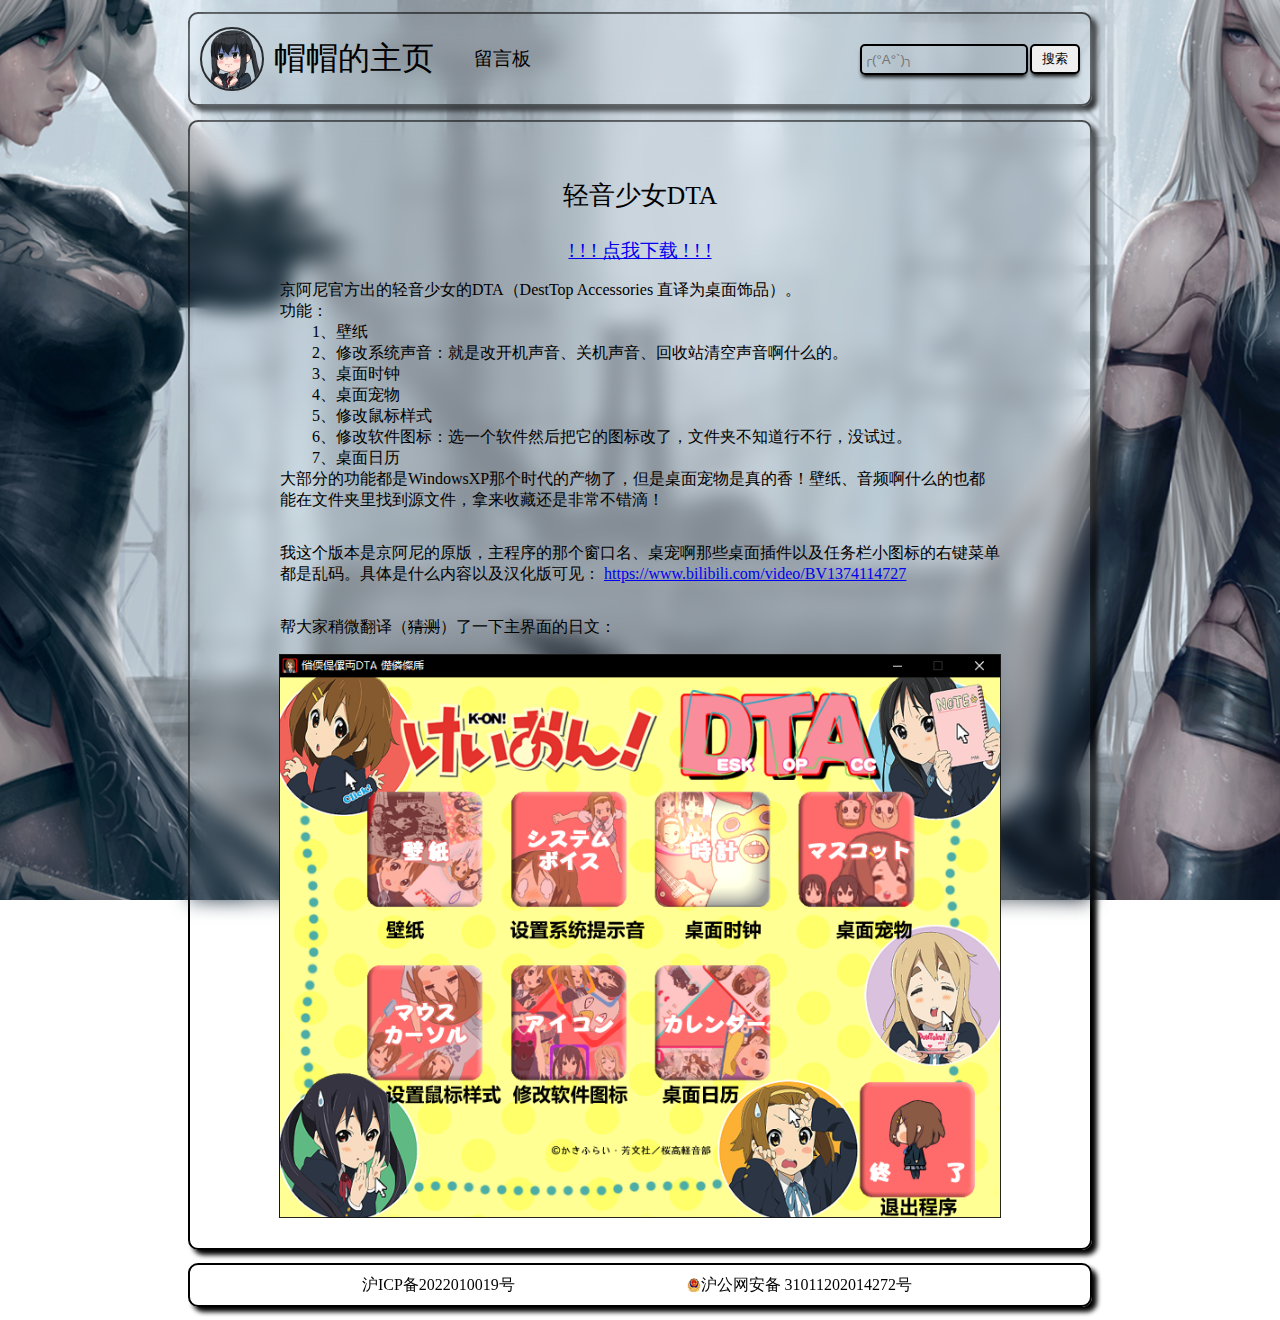
==== dta1.html @ 9af33a71 "2022-10-24" ====
<!DOCTYPE html>
<html>

<head>
    <title>帽帽的主页</title>
    <link rel="shortcut icon" href="./img/logo-icon.ico" type="image/x-icon">
    <script src="./js/jquery-3.6.0.js"></script>
    <script src="./js/vue.js"></script>
    <link rel="stylesheet" href="./css/index.css">
    <link rel="stylesheet" href="./css/live2d.css">
    <script src="./js/index.js"></script>

    <!-- Pollyfill script -->
    <script src="./js/minified.js"></script>
    <!-- Live2DCubismCore script -->
    <script src="./js/live2dcubismcore.js"></script>
    <!-- Build script -->
    <script src="./js/bundle.js"></script>
</head>

<body>
    <header id="header">
        <a id="icon_title" href="./index.html">
            <img id="icon" src="./img/logo.png" />
            <span id="title">帽帽的主页</span>
        </a>
        <a href="./messageboard.html" id="vice-title" onmouseover="viceTitleOver(this)" onmouseout="viceTitleOut(this)"
            onmousedown="viceTitleDown(this)">留言板</a>
        <div id="search">
            <button id="search_button" @click="skip">搜索</button>
            <input id="search_input" type="text" placeholder="╭(°A°`)╮" v-model="keywords" @keydown.enter="skip" />
        </div>
        <script>
            var search = new Vue({
                el: "#search",
                data: {
                    keywords: "",
                },
                methods: {
                    skip() {
                        window.location.href = "./search.html?keywords=" + this.keywords;
                    },
                },
            });
        </script>
    </header>

    <div id="main">
        <div id="content">
            <p style="font-size: 160%;">轻音少女DTA</p>
            <a style="font-size: 120%;" href="./DTA/轻音DTA.rar" download>! ! ! 点我下载 ! ! !</a>
            <p style="width: 720px;">京阿尼官方出的轻音少女的DTA（DestTop Accessories 直译为桌面饰品）。<br />
                功能：<br />
                &emsp;&emsp;1、壁纸<br />
                &emsp;&emsp;2、修改系统声音：就是改开机声音、关机声音、回收站清空声音啊什么的。<br />
                &emsp;&emsp;3、桌面时钟<br />
                &emsp;&emsp;4、桌面宠物<br />
                &emsp;&emsp;5、修改鼠标样式<br />
                &emsp;&emsp;6、修改软件图标：选一个软件然后把它的图标改了，文件夹不知道行不行，没试过。<br />
                &emsp;&emsp;7、桌面日历<br />
                大部分的功能都是WindowsXP那个时代的产物了，但是桌面宠物是真的香！壁纸、音频啊什么的也都能在文件夹里找到源文件，拿来收藏还是非常不错滴！
            </p>
            <p style="width: 720px;">我这个版本是京阿尼的原版，主程序的那个窗口名、桌宠啊那些桌面插件以及任务栏小图标的右键菜单都是乱码。具体是什么内容以及汉化版可见：
                <a href="https://www.bilibili.com/video/BV1374114727"
                    target="_blank">https://www.bilibili.com/video/BV1374114727</a>
            </p>
            <p style="width: 720px;">帮大家稍微翻译（<del>猜测</del>）了一下主界面的日文：</p>
            <img src="./img/K-ON!.PNG" style="width: 722px; height: 564px;">
        </div>
    </div>

    <footer id="footer">
        <a href="https://beian.miit.gov.cn/" target="_blank" id="beian" onmouseover="beianMouseIn(this)"
            onmouseout="beianMouseOut(this)">
            沪ICP备2022010019号
        </a>
        <a href="http://www.beian.gov.cn/portal/registerSystemInfo?recordcode=31011202014272" target="_blank" id="beian"
            onmouseover="beianMouseIn(this)" onmouseout="beianMouseOut(this)">
            <img src="./img/备案图标.png" style="height: 6%; width: 6%;" />
            <p>沪公网安备 31011202014272号</p>
        </a>
    </footer>

    <div id="kanbanniang">
        <div id="landlord" @click="click">
            <canvas id="live2d" class="live2d" width="240" height="400"></canvas>
        </div>
        <div id="message_box" style="display: none;">
            <div id="message">
                {{message}}
            </div>
        </div>
    </div>
    <script>
        var kanbanniang = new Vue({
            el: "#kanbanniang",
            data: {
                message: "",
                time: 0,
                words: ["(-.-)…zz", "(-.-)…zzZZ"],
                index: 0,
            },
            mounted() {
                setInterval(() => {
                    this.time += 1;
                    if (this.time >= 5) {
                        $("#message_box").fadeOut("normal", () => {
                            this.message = "";
                        });
                        this.time = 5;
                    }
                }, 1000);
            },
            methods: {
                click() {
                    if (this.message == "" || this.message == this.words[0] || this.message == this.words[1]) {
                        this.time = 0;
                        this.message = this.words[this.index % 2];
                        this.index += 1;
                        $("#message_box").fadeIn();
                    }
                },
            },
        });
    </script>
</body>

</html>
---- css/index.css ----
body {
    background-image: url(../img/background.jpg);
    background-size: cover;
    background-repeat: no-repeat;
    background-position: bottom, center;
    background-attachment: fixed;
    display: flex;
    flex-direction: column;
    align-items: center;
    min-width: 1000px;
}

header {
    width: 900px;
    height: 90px;
    background: inherit;
    position: relative;
    border-radius: 10px;
    box-shadow: 5px 5px 5px black;
    margin-top: 4px;
    margin-bottom: 4px;
    display: flex;
    flex-direction: row;
    align-items: center;
    border: 2px solid black;
    top: -100px;
    opacity: 0;
}

header::before {
    content: "";
    background: inherit;
    position: absolute;
    left: 0px;
    right: 0px;
    top: 0px;
    bottom: 0px;
    filter: blur(10px);
}

footer {
    width: 900px;
    height: 40px;
    background: inherit;
    position: relative;
    border-radius: 10px;
    box-shadow: 5px 5px 5px black;
    margin-top: 4px;
    margin-bottom: 4px;
    display: flex;
    flex-direction: row;
    justify-content: space-evenly;
    align-items: center;
    border: 2px solid black;
    top: -100px;
    opacity: 0;
}

footer::before {
    content: "";
    background: inherit;
    position: absolute;
    left: 0px;
    right: 0px;
    top: 0px;
    bottom: 0px;
    filter: blur(10px);
}

#icon_title {
    display: flex;
    flex-direction: row;
    align-items: center;
    margin-left: 10px;
    position: relative;
    text-decoration: none;
    color: black;
}

#icon {
    width: 60px;
    height: 60px;
    position: relative;
    border: 2px solid rgba(0, 0, 0, .8);
    border-radius: 45px;
    margin-right: 10px;

}

#title {
    position: relative;
    font-size: 200%;
    font-weight: 500;
}

#vice-title {
    position: relative;
    padding: 15px;
    margin-left: 25px;
    font-size: 120%;
    font-weight: 500;
    text-decoration: none;
    color: black;
    border-radius: 10px;
}

#search {
    flex-grow: 1;
    display: flex;
    flex-direction: row-reverse;
    align-items: center;
    position: relative;
}

#search_button {
    width: 50px;
    height: 30px;
    margin-right: 10px;
    margin-left: 2px;
    border: 2px solid black;
    border-radius: 5px;
    box-shadow: 0px 4px 4px -2px black;
}

#search_button:active {
    box-shadow: 0px 2px 2px -1px black inset;
}

#search_input {
    width: 160px;
    height: 25px;
    border: 2px solid black;
    border-radius: 5px;
    box-shadow: 0px 4px 4px -2px black;
    background: inherit;
}

#beian {
    position: relative;
    text-decoration: none;
    color: black;
    display: flex;
    flex-direction: row;
    align-items: center;
}

#main {
    width: 900px;
    margin: 10px;
    padding-top: 10px;
    padding-bottom: 10px;
    background: inherit;
    position: relative;
    border-radius: 10px;
    box-shadow: 5px 5px 5px black;
    border: 2px solid black;
    top: -100px;
    opacity: 0;
    display: flex;
    flex-direction: column;
    justify-content: center;
    align-items: center;
}

#main::before {
    content: "";
    background: inherit;
    position: absolute;
    left: 0px;
    right: 0px;
    top: 0px;
    bottom: 0px;
    filter: blur(10px);
}

.content {
    width: 800px;
    position: inherit;
    display: flex;
    flex-direction: column;
    border-radius: 5px;
    margin: 10px;
    padding: 5px;
    padding-left: 15px;
    padding-right: 15px;
    color: black;
    text-decoration: none;
}

.content_title {
    font-size: 120%;
    font-weight: 500;
    margin-bottom: 5px;
}

.content_img_text {
    display: flex;
    flex-direction: row;
    justify-content: space-between;
}

.content_img {
    width: 120px;
}

.content_text {
    width: 650px;
    font-size: small;
}

#content {
    position: relative;
    padding-top: 20px;
    padding-bottom: 20px;
    padding-left: 40px;
    padding-right: 40px;
    display: flex;
    flex-direction: column;
    align-items: center;
}
---- css/live2d.css ----
#kanbanniang {
    background: inherit;
}

#landlord {
    position: fixed;
    right: 120px;
    bottom: 0px;
    width: 240px;
    height: 400px;
    z-index: 10000;
}

#live2d {
    position: relative;
}

#message_box {
    position: fixed;
    width: 240px;
    right: 120px;
    bottom: 400px;
    border: 2px solid black;
    background: inherit;
    border-radius: 10px;
    box-shadow: 5px 5px 5px black;
    display: flex;
    flex-direction: row;
    justify-content: center;
    align-items: center;
    padding: 5px;
}

#message_box::before {
    content: "";
    background: inherit;
    position: absolute;
    left: 0px;
    right: 0px;
    top: 0px;
    bottom: 0px;
    filter: blur(10px);
}

#message {
    position: relative;
    color: white;
    user-select: none;
}

@media (max-width: 1600px) {
    #landlord {
        display: none;
    }

    #message_box {
        visibility: hidden;
    }
}

@keyframes shake {
    2% {
        transform: translate(0.5px, -1.5px) rotate(-0.5deg);
    }

    4% {
        transform: translate(0.5px, 1.5px) rotate(1.5deg);
    }

    6% {
        transform: translate(1.5px, 1.5px) rotate(1.5deg);
    }

    8% {
        transform: translate(2.5px, 1.5px) rotate(0.5deg);
    }

    10% {
        transform: translate(0.5px, 2.5px) rotate(0.5deg);
    }

    12% {
        transform: translate(1.5px, 1.5px) rotate(0.5deg);
    }

    14% {
        transform: translate(0.5px, 0.5px) rotate(0.5deg);
    }

    16% {
        transform: translate(-1.5px, -0.5px) rotate(1.5deg);
    }

    18% {
        transform: translate(0.5px, 0.5px) rotate(1.5deg);
    }

    20% {
        transform: translate(2.5px, 2.5px) rotate(1.5deg);
    }

    22% {
        transform: translate(0.5px, -1.5px) rotate(1.5deg);
    }

    24% {
        transform: translate(-1.5px, 1.5px) rotate(-0.5deg);
    }

    26% {
        transform: translate(1.5px, 0.5px) rotate(1.5deg);
    }

    28% {
        transform: translate(-0.5px, -0.5px) rotate(-0.5deg);
    }

    30% {
        transform: translate(1.5px, -0.5px) rotate(-0.5deg);
    }

    32% {
        transform: translate(2.5px, -1.5px) rotate(1.5deg);
    }

    34% {
        transform: translate(2.5px, 2.5px) rotate(-0.5deg);
    }

    36% {
        transform: translate(0.5px, -1.5px) rotate(0.5deg);
    }

    38% {
        transform: translate(2.5px, -0.5px) rotate(-0.5deg);
    }

    40% {
        transform: translate(-0.5px, 2.5px) rotate(0.5deg);
    }

    42% {
        transform: translate(-1.5px, 2.5px) rotate(0.5deg);
    }

    44% {
        transform: translate(-1.5px, 1.5px) rotate(0.5deg);
    }

    46% {
        transform: translate(1.5px, -0.5px) rotate(-0.5deg);
    }

    48% {
        transform: translate(2.5px, -0.5px) rotate(0.5deg);
    }

    50% {
        transform: translate(-1.5px, 1.5px) rotate(0.5deg);
    }

    52% {
        transform: translate(-0.5px, 1.5px) rotate(0.5deg);
    }

    54% {
        transform: translate(-1.5px, 1.5px) rotate(0.5deg);
    }

    56% {
        transform: translate(0.5px, 2.5px) rotate(1.5deg);
    }

    58% {
        transform: translate(2.5px, 2.5px) rotate(0.5deg);
    }

    60% {
        transform: translate(2.5px, -1.5px) rotate(1.5deg);
    }

    62% {
        transform: translate(-1.5px, 0.5px) rotate(1.5deg);
    }

    64% {
        transform: translate(-1.5px, 1.5px) rotate(1.5deg);
    }

    66% {
        transform: translate(0.5px, 2.5px) rotate(1.5deg);
    }

    68% {
        transform: translate(2.5px, -1.5px) rotate(1.5deg);
    }

    70% {
        transform: translate(2.5px, 2.5px) rotate(0.5deg);
    }

    72% {
        transform: translate(-0.5px, -1.5px) rotate(1.5deg);
    }

    74% {
        transform: translate(-1.5px, 2.5px) rotate(1.5deg);
    }

    76% {
        transform: translate(-1.5px, 2.5px) rotate(1.5deg);
    }

    78% {
        transform: translate(-1.5px, 2.5px) rotate(0.5deg);
    }

    80% {
        transform: translate(-1.5px, 0.5px) rotate(-0.5deg);
    }

    82% {
        transform: translate(-1.5px, 0.5px) rotate(-0.5deg);
    }

    84% {
        transform: translate(-0.5px, 0.5px) rotate(1.5deg);
    }

    86% {
        transform: translate(2.5px, 1.5px) rotate(0.5deg);
    }

    88% {
        transform: translate(-1.5px, 0.5px) rotate(1.5deg);
    }

    90% {
        transform: translate(-1.5px, -0.5px) rotate(-0.5deg);
    }

    92% {
        transform: translate(-1.5px, -1.5px) rotate(1.5deg);
    }

    94% {
        transform: translate(0.5px, 0.5px) rotate(-0.5deg);
    }

    96% {
        transform: translate(2.5px, -0.5px) rotate(-0.5deg);
    }

    98% {
        transform: translate(-1.5px, -1.5px) rotate(-0.5deg);
    }

    0%,
    100% {
        transform: translate(0, 0) rotate(0);
    }
}
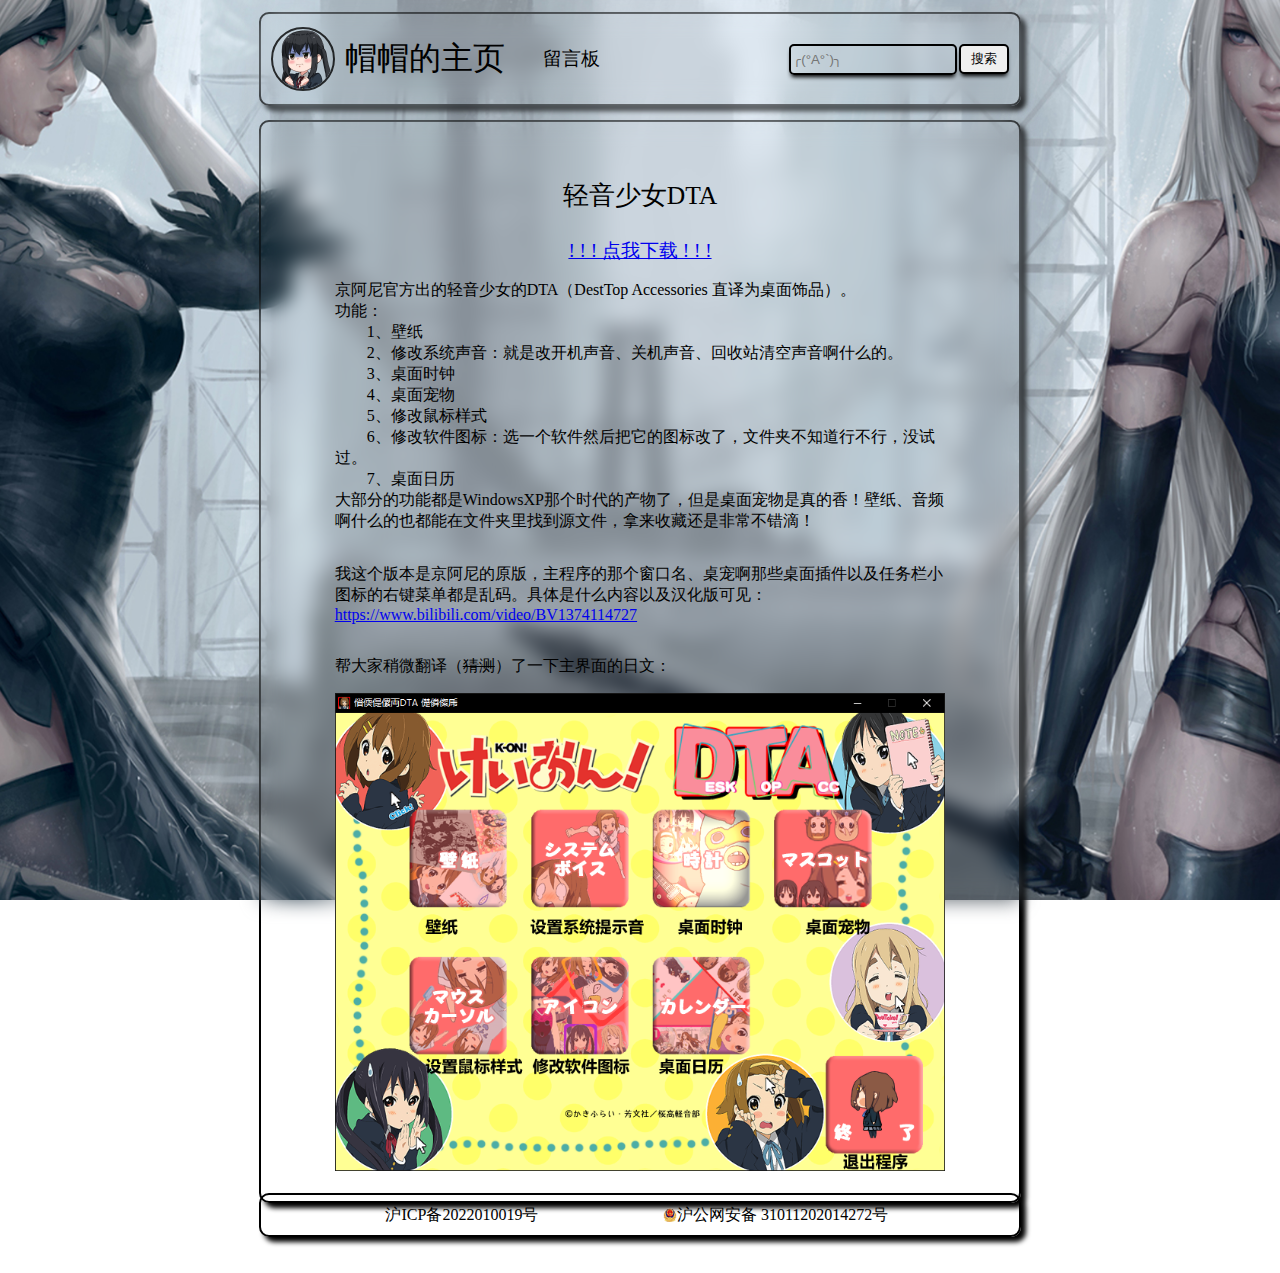
==== commit 7a8151cc: "2022-11-07" ====
--- a/dta1.html
+++ b/dta1.html
@@ -48,8 +48,8 @@
     <div id="main">
         <div id="content">
             <p style="font-size: 160%;">轻音少女DTA</p>
-            <a style="font-size: 120%;" href="./DTA/轻音DTA.rar" download>! ! ! 点我下载 ! ! !</a>
-            <p style="width: 720px;">京阿尼官方出的轻音少女的DTA（DestTop Accessories 直译为桌面饰品）。<br />
+            <a style="font-size: 120%;" href="~/DTA/轻音DTA.rar" download>! ! ! 点我下载 ! ! !</a>
+            <p style="width: 90%;">京阿尼官方出的轻音少女的DTA（DestTop Accessories 直译为桌面饰品）。<br />
                 功能：<br />
                 &emsp;&emsp;1、壁纸<br />
                 &emsp;&emsp;2、修改系统声音：就是改开机声音、关机声音、回收站清空声音啊什么的。<br />
@@ -60,12 +60,12 @@
                 &emsp;&emsp;7、桌面日历<br />
                 大部分的功能都是WindowsXP那个时代的产物了，但是桌面宠物是真的香！壁纸、音频啊什么的也都能在文件夹里找到源文件，拿来收藏还是非常不错滴！
             </p>
-            <p style="width: 720px;">我这个版本是京阿尼的原版，主程序的那个窗口名、桌宠啊那些桌面插件以及任务栏小图标的右键菜单都是乱码。具体是什么内容以及汉化版可见：
+            <p style="width: 90%;">我这个版本是京阿尼的原版，主程序的那个窗口名、桌宠啊那些桌面插件以及任务栏小图标的右键菜单都是乱码。具体是什么内容以及汉化版可见：
                 <a href="https://www.bilibili.com/video/BV1374114727"
                     target="_blank">https://www.bilibili.com/video/BV1374114727</a>
             </p>
-            <p style="width: 720px;">帮大家稍微翻译（<del>猜测</del>）了一下主界面的日文：</p>
-            <img src="./img/K-ON!.PNG" style="width: 722px; height: 564px;">
+            <p style="width: 90%;">帮大家稍微翻译（<del>猜测</del>）了一下主界面的日文：</p>
+            <img src="./img/K-ON!.PNG" style="width: 90%; height: 90%;">
         </div>
     </div>
 
@@ -82,13 +82,13 @@
     </footer>
 
     <div id="kanbanniang">
-        <div id="landlord" @click="click">
-            <canvas id="live2d" class="live2d" width="240" height="400"></canvas>
-        </div>
         <div id="message_box" style="display: none;">
             <div id="message">
                 {{message}}
             </div>
+        </div>
+        <div id="landlord" @click="click">
+            <canvas id="live2d" class="live2d" width="240" height="400"></canvas>
         </div>
     </div>
     <script>
--- a/css/index.css
+++ b/css/index.css
@@ -11,7 +11,7 @@
 }
 
 header {
-    width: 900px;
+    width: 60%;
     height: 90px;
     background: inherit;
     position: relative;
@@ -24,7 +24,6 @@
     align-items: center;
     border: 2px solid black;
     top: -100px;
-    opacity: 0;
 }
 
 header::before {
@@ -39,7 +38,7 @@
 }
 
 footer {
-    width: 900px;
+    width: 60%;
     height: 40px;
     background: inherit;
     position: relative;
@@ -53,7 +52,6 @@
     align-items: center;
     border: 2px solid black;
     top: -100px;
-    opacity: 0;
 }
 
 footer::before {
@@ -96,7 +94,8 @@
 #vice-title {
     position: relative;
     padding: 15px;
-    margin-left: 25px;
+    margin-left: 3%;
+    margin-right: 3%;
     font-size: 120%;
     font-weight: 500;
     text-decoration: none;
@@ -145,7 +144,7 @@
 }
 
 #main {
-    width: 900px;
+    width: 60%;
     margin: 10px;
     padding-top: 10px;
     padding-bottom: 10px;
@@ -155,7 +154,6 @@
     box-shadow: 5px 5px 5px black;
     border: 2px solid black;
     top: -100px;
-    opacity: 0;
     display: flex;
     flex-direction: column;
     justify-content: center;
@@ -174,8 +172,8 @@
 }
 
 .content {
-    width: 800px;
-    position: inherit;
+    width: 90%;
+    position: relative;
     display: flex;
     flex-direction: column;
     border-radius: 5px;
@@ -200,11 +198,11 @@
 }
 
 .content_img {
-    width: 120px;
+    width: 15%;
 }
 
 .content_text {
-    width: 650px;
+    width: 80%;
     font-size: small;
 }
 
--- a/css/live2d.css
+++ b/css/live2d.css
@@ -1,14 +1,18 @@
 #kanbanniang {
-    background: inherit;
+    position: fixed;
+    right: 1%;
+    bottom: 0px;
+    display: flex;
+    flex-direction: column;
+    justify-content: center;
+    align-items: center;
+    z-index: 10000;
 }
 
 #landlord {
-    position: fixed;
-    right: 120px;
-    bottom: 0px;
+    position: relative;
     width: 240px;
     height: 400px;
-    z-index: 10000;
 }
 
 #live2d {
@@ -16,10 +20,8 @@
 }
 
 #message_box {
-    position: fixed;
-    width: 240px;
-    right: 120px;
-    bottom: 400px;
+    position: relative;
+    width: 200px;
     border: 2px solid black;
     background: inherit;
     border-radius: 10px;
@@ -29,26 +31,16 @@
     justify-content: center;
     align-items: center;
     padding: 5px;
-}
-
-#message_box::before {
-    content: "";
-    background: inherit;
-    position: absolute;
-    left: 0px;
-    right: 0px;
-    top: 0px;
-    bottom: 0px;
-    filter: blur(10px);
+    backdrop-filter: blur(5px);
 }
 
 #message {
-    position: relative;
+    position: inherit;
     color: white;
     user-select: none;
 }
 
-@media (max-width: 1600px) {
+/* @media (max-width: 1120px) {
     #landlord {
         display: none;
     }
@@ -56,7 +48,7 @@
     #message_box {
         visibility: hidden;
     }
-}
+} */
 
 @keyframes shake {
     2% {
